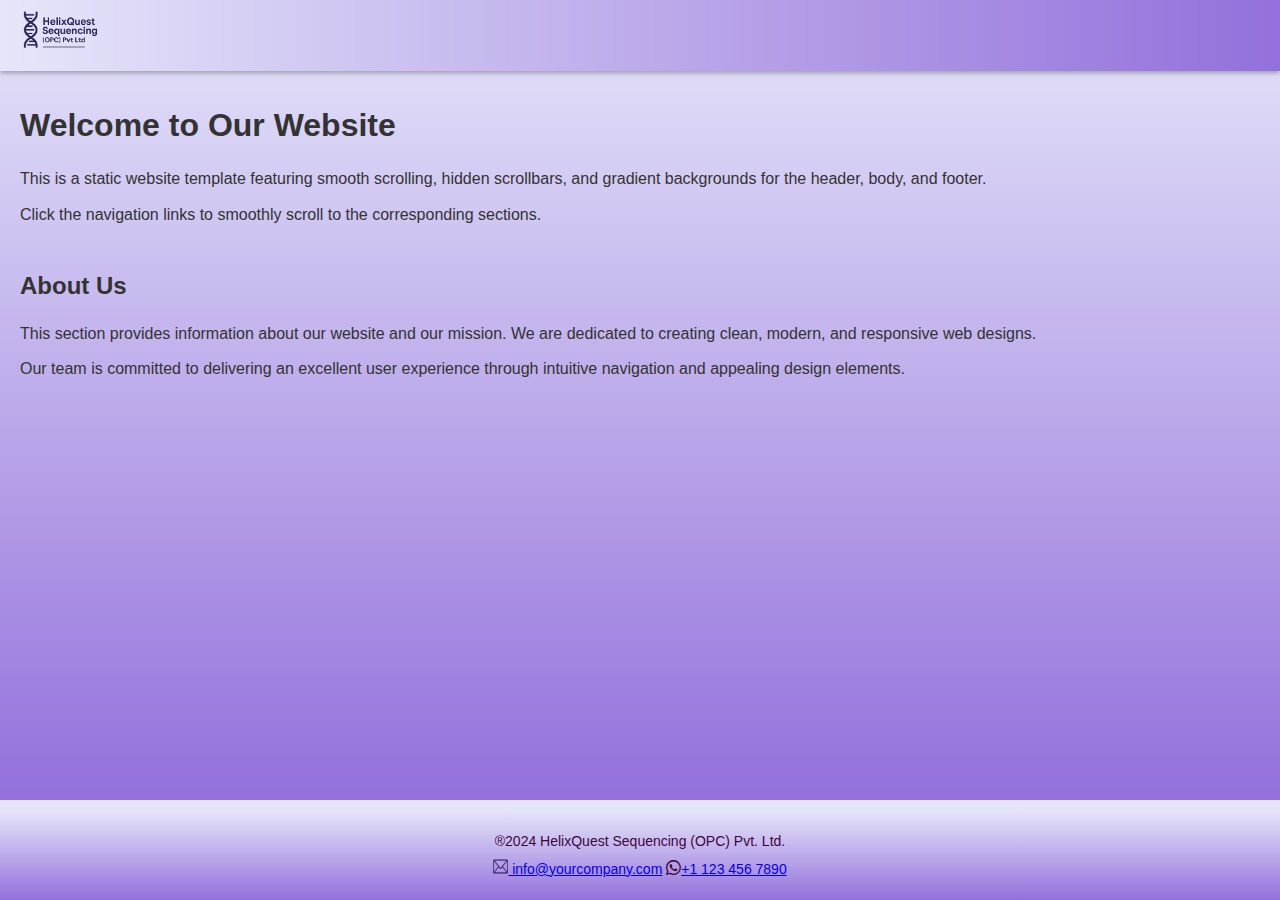
==== index.html @ b8b55e35 "changes" ====
<!DOCTYPE html>
<html lang="en">
<head>
  <meta charset="UTF-8">
  <meta name="viewport" content="width=device-width, initial-scale=1.0">
  <title>HelixQuest Sequencing (OPC) Pvt ltd</title>
  <link rel="icon" type="image/png" href="favicon.png" sizes="16x16">
  <link rel="stylesheet" href="https://cdnjs.cloudflare.com/ajax/libs/font-awesome/6.4.0/css/all.min.css" integrity="sha512-r..." crossorigin="anonymous" referrerpolicy="no-referrer" />
  <style>
    /* Basic Reset */
    * {
      margin: 0;
      padding: 0;
      box-sizing: border-box;
    }
    
    /* Hide scrollbar for WebKit-based browsers */
    ::-webkit-scrollbar {
      display: none;
    }
    /* Hide scrollbar for IE, Edge and Firefox */
    body {
      -ms-overflow-style: none;  /* IE and Edge */
      scrollbar-width: none;     /* Firefox */
    }
    
    /* Smooth scrolling effect for anchor links */
    html {
      scroll-behavior: smooth;
    }
    
    /* Body with gradient background and extra bottom padding for fixed footer */
    body {
      font-family: Arial, sans-serif;
      background: linear-gradient(to bottom, #E6E6FA, #9370DB);
      color: #333;
      line-height: 1.6;
      overflow-x: hidden;
      padding-bottom: 80px; /* Ensure content doesn't hide behind the fixed footer */
    }
    
    /* Fixed Header with gradient background */
    header {
      position: fixed;
      top: 0;
      width: 100%;
      background: linear-gradient(to right, #E6E6FA, #9370DB);  /* Corrected gradient direction */
      color: #fff;
      padding: 10px 20px;
      display: flex;
      align-items: center;
      justify-content: space-between;
      box-shadow: 0 2px 5px rgba(0, 0, 0, 0.3);
      z-index: 1000;
      flex-wrap: wrap;
    }
    /* Clickable Logo with hover effect */
    header .logo {
      font-size: 24px;
      font-weight: bold;
      text-decoration: none;
      color: #530b6d;
      transition: opacity 0.3s ease;
    }
    header .logo:hover {
      opacity: 0.8;
    }
    
    /* Navigation styling */
    nav ul {
      list-style: none;
      display: flex;
      margin: 0;
      padding: 0;
    }
    nav ul li {
      margin-left: 20px;
    }
    /* Extra left margin for the "Contact" tab */
    nav ul li:last-child {
      margin-left: 20px;
    }
    nav ul li a {
      text-decoration: none;
      color: #550d67;
      font-size: 16px;
    }
    nav ul li a:hover {
      text-decoration: wavy underline;
      color: #5e084b;
    }
    
    /* Main Content Area with top padding to avoid fixed header overlay */
    main {
      padding: 100px 20px 20px;
      min-height: 80vh;
    }
    /* Sections in the main content */
    section {
      margin-bottom: 40px;
    }
    section h1,
    section h2 {
      margin-bottom: 15px;
    }
    section p {
      margin-bottom: 10px;
    }
    
    /* Fixed Footer with gradient background */
    footer#contact {
      position: fixed;
      bottom: 0;
      left: 0;
      width: 100%;
      background: linear-gradient(to bottom, #E6E6FA, #9370DB);
      color: #3f063d;
      text-align: center;
      padding: 20px;
      font-size: 14px;
      z-index: 999;
    }
    footer#contact .company-info {
      margin-bottom: 5px;
    }
    footer#contact .contact-info {
      margin-top: 5px;
    }
    
    /* Responsive adjustments for smaller screens */
    @media (max-width: 600px) {
      header {
        flex-direction: column;
        align-items: center;
      }
      nav ul {
        flex-direction: column;
        width: 100%;
        margin-top: 10px;
      }
      nav ul li {
        margin: 5px 0;
      }
      main {
        padding: 120px 10px 20px;
      }
    }
    header .logo img {
  height: 40px; 
  width: 80px; /* Adjust as needed */
}

  </style>
</head>
<body>
  <!-- Fixed Navigation Bar -->
  <header>
    <a class="logo" href="index.html">
      <img src="logo.png" alt="Your Company Logo" style="height: 40px; width: 80px;">
    </a>
    <!--
    <nav>
      <ul>
        <li><a href="#home">Home</a></li>
       
        <li><a href="#about">About</a></li>
 
        <li><a href="#contact">Contact</a></li>
      </ul>
    </nav>
    -->
  </header>
  
  <!-- Main Content Area -->
  <main>
    <!-- Home Section -->
    <section id="home">
      <h1>Welcome to Our Website</h1>
      <p>This is a static website template featuring smooth scrolling, hidden scrollbars, and gradient backgrounds for the header, body, and footer.</p>
      <p>Click the navigation links to smoothly scroll to the corresponding sections.</p>
    </section>
    
    <!-- About Section -->
    <section id="about">
      <h2>About Us</h2>
      <p>This section provides information about our website and our mission. We are dedicated to creating clean, modern, and responsive web designs.</p>
      <p>Our team is committed to delivering an excellent user experience through intuitive navigation and appealing design elements.</p>
    </section>
  </main>
  
  <!-- Fixed Footer Section with Contact Information -->
  <footer id="contact">
    <div class="company-info">&reg;2024 HelixQuest Sequencing (OPC) Pvt. Ltd.</div>
    <div class="contact-info"><a href="mailto:yourname@example.com" target="_blank">
      <img src="mail_logo.png" alt="Email" style="width: 15px; height: 15px;">
    info@yourcompany.com</a> <a href="https://api.whatsapp.com/send?phone=1234567890" target="_blank">
     <i class="fab fa-whatsapp" style="font-size: 17px; color: #3c0434;"></i>+1 123 456 7890 </a></div>
  </footer>
</body>
</html>
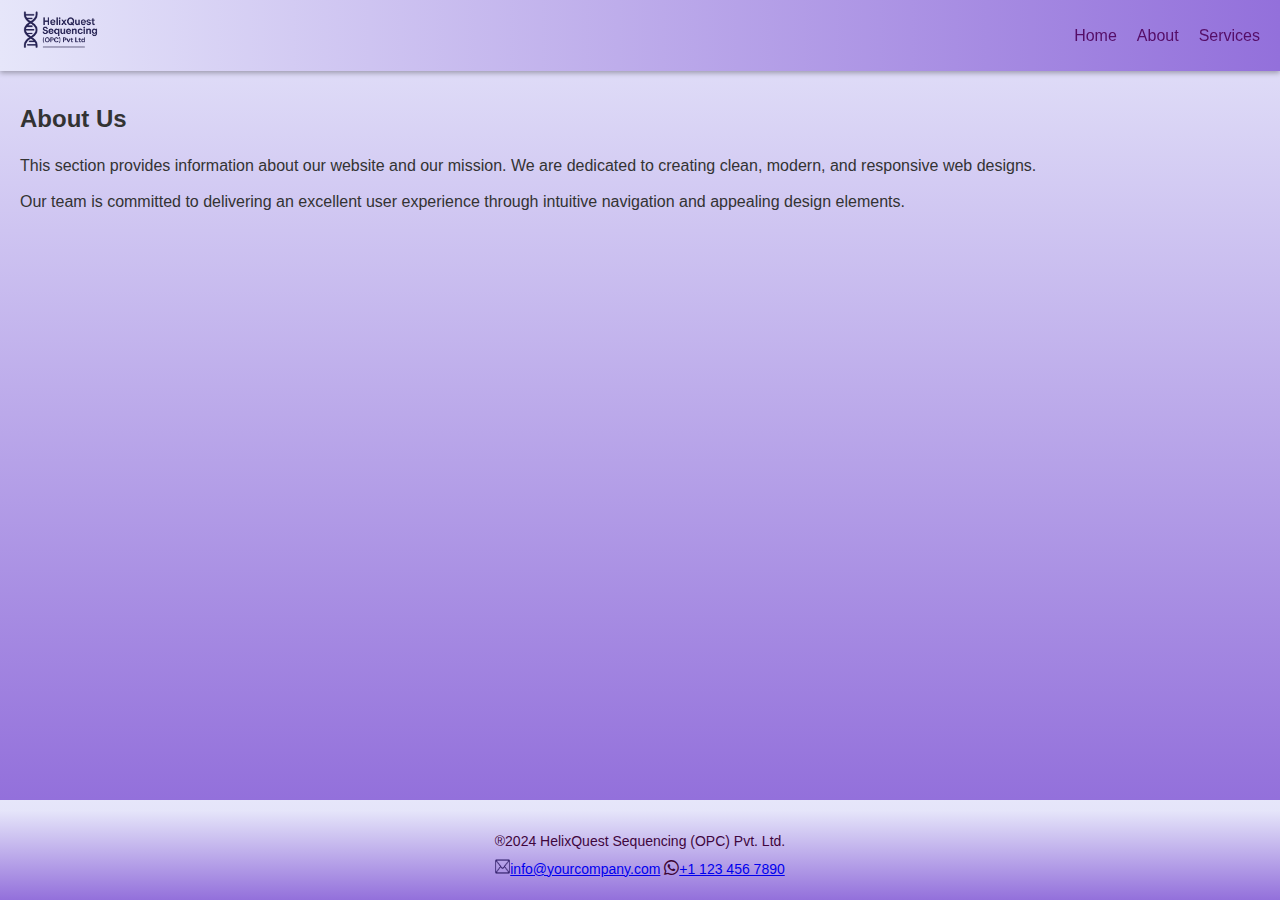
==== commit 106ece1d: "Separate file for every file" ====
--- a/index.html
+++ b/index.html
@@ -4,181 +4,22 @@
   <meta charset="UTF-8">
   <meta name="viewport" content="width=device-width, initial-scale=1.0">
   <title>HelixQuest Sequencing (OPC) Pvt ltd</title>
-  <link rel="icon" type="image/png" href="favicon.png" sizes="16x16">
+  <link rel="stylesheet" href="style.css">
+  <link rel="icon" type="image/png" href="images/favicon.png" sizes="16x16">
   <link rel="stylesheet" href="https://cdnjs.cloudflare.com/ajax/libs/font-awesome/6.4.0/css/all.min.css" integrity="sha512-r..." crossorigin="anonymous" referrerpolicy="no-referrer" />
-  <style>
-    /* Basic Reset */
-    * {
-      margin: 0;
-      padding: 0;
-      box-sizing: border-box;
-    }
-    
-    /* Hide scrollbar for WebKit-based browsers */
-    ::-webkit-scrollbar {
-      display: none;
-    }
-    /* Hide scrollbar for IE, Edge and Firefox */
-    body {
-      -ms-overflow-style: none;  /* IE and Edge */
-      scrollbar-width: none;     /* Firefox */
-    }
-    
-    /* Smooth scrolling effect for anchor links */
-    html {
-      scroll-behavior: smooth;
-    }
-    
-    /* Body with gradient background and extra bottom padding for fixed footer */
-    body {
-      font-family: Arial, sans-serif;
-      background: linear-gradient(to bottom, #E6E6FA, #9370DB);
-      color: #333;
-      line-height: 1.6;
-      overflow-x: hidden;
-      padding-bottom: 80px; /* Ensure content doesn't hide behind the fixed footer */
-    }
-    
-    /* Fixed Header with gradient background */
-    header {
-      position: fixed;
-      top: 0;
-      width: 100%;
-      background: linear-gradient(to right, #E6E6FA, #9370DB);  /* Corrected gradient direction */
-      color: #fff;
-      padding: 10px 20px;
-      display: flex;
-      align-items: center;
-      justify-content: space-between;
-      box-shadow: 0 2px 5px rgba(0, 0, 0, 0.3);
-      z-index: 1000;
-      flex-wrap: wrap;
-    }
-    /* Clickable Logo with hover effect */
-    header .logo {
-      font-size: 24px;
-      font-weight: bold;
-      text-decoration: none;
-      color: #530b6d;
-      transition: opacity 0.3s ease;
-    }
-    header .logo:hover {
-      opacity: 0.8;
-    }
-    
-    /* Navigation styling */
-    nav ul {
-      list-style: none;
-      display: flex;
-      margin: 0;
-      padding: 0;
-    }
-    nav ul li {
-      margin-left: 20px;
-    }
-    /* Extra left margin for the "Contact" tab */
-    nav ul li:last-child {
-      margin-left: 20px;
-    }
-    nav ul li a {
-      text-decoration: none;
-      color: #550d67;
-      font-size: 16px;
-    }
-    nav ul li a:hover {
-      text-decoration: wavy underline;
-      color: #5e084b;
-    }
-    
-    /* Main Content Area with top padding to avoid fixed header overlay */
-    main {
-      padding: 100px 20px 20px;
-      min-height: 80vh;
-    }
-    /* Sections in the main content */
-    section {
-      margin-bottom: 40px;
-    }
-    section h1,
-    section h2 {
-      margin-bottom: 15px;
-    }
-    section p {
-      margin-bottom: 10px;
-    }
-    
-    /* Fixed Footer with gradient background */
-    footer#contact {
-      position: fixed;
-      bottom: 0;
-      left: 0;
-      width: 100%;
-      background: linear-gradient(to bottom, #E6E6FA, #9370DB);
-      color: #3f063d;
-      text-align: center;
-      padding: 20px;
-      font-size: 14px;
-      z-index: 999;
-    }
-    footer#contact .company-info {
-      margin-bottom: 5px;
-    }
-    footer#contact .contact-info {
-      margin-top: 5px;
-    }
-    
-    /* Responsive adjustments for smaller screens */
-    @media (max-width: 600px) {
-      header {
-        flex-direction: column;
-        align-items: center;
-      }
-      nav ul {
-        flex-direction: column;
-        width: 100%;
-        margin-top: 10px;
-      }
-      nav ul li {
-        margin: 5px 0;
-      }
-      main {
-        padding: 120px 10px 20px;
-      }
-    }
-    header .logo img {
-  height: 40px; 
-  width: 80px; /* Adjust as needed */
-}
-
-  </style>
+  
 </head>
 <body>
-  <!-- Fixed Navigation Bar -->
-  <header>
-    <a class="logo" href="index.html">
-      <img src="logo.png" alt="Your Company Logo" style="height: 40px; width: 80px;">
-    </a>
-    <!--
-    <nav>
-      <ul>
-        <li><a href="#home">Home</a></li>
-       
-        <li><a href="#about">About</a></li>
- 
-        <li><a href="#contact">Contact</a></li>
-      </ul>
-    </nav>
-    -->
-  </header>
+
+   
+  <!-- Header -->
+  <div id="header-placeholder"></div>
+
+  
   
   <!-- Main Content Area -->
   <main>
-    <!-- Home Section -->
-    <section id="home">
-      <h1>Welcome to Our Website</h1>
-      <p>This is a static website template featuring smooth scrolling, hidden scrollbars, and gradient backgrounds for the header, body, and footer.</p>
-      <p>Click the navigation links to smoothly scroll to the corresponding sections.</p>
-    </section>
+   
     
     <!-- About Section -->
     <section id="about">
@@ -188,13 +29,9 @@
     </section>
   </main>
   
-  <!-- Fixed Footer Section with Contact Information -->
-  <footer id="contact">
-    <div class="company-info">&reg;2024 HelixQuest Sequencing (OPC) Pvt. Ltd.</div>
-    <div class="contact-info"><a href="mailto:yourname@example.com" target="_blank">
-      <img src="mail_logo.png" alt="Email" style="width: 15px; height: 15px;">
-    info@yourcompany.com</a> <a href="https://api.whatsapp.com/send?phone=1234567890" target="_blank">
-     <i class="fab fa-whatsapp" style="font-size: 17px; color: #3c0434;"></i>+1 123 456 7890 </a></div>
-  </footer>
+   <!-- Footer -->
+   <div id="footer-placeholder"></div>
+  <!-- Load JS -->
+   <script src="main.js"></script>
 </body>
 </html>
--- a/style.css
+++ b/style.css
@@ -0,0 +1,144 @@
+/* CSS for a simple webpage with a fixed header and footer, smooth scrolling, and responsive design */
+    /* Basic Reset */
+    * {
+      margin: 0;
+      padding: 0;
+      box-sizing: border-box;
+    }
+    
+    /* Hide scrollbar for WebKit-based browsers */
+    ::-webkit-scrollbar {
+      display: none;
+    }
+    /* Hide scrollbar for IE, Edge and Firefox */
+    body {
+      -ms-overflow-style: none;  /* IE and Edge */
+      scrollbar-width: none;     /* Firefox */
+    }
+    
+    /* Smooth scrolling effect for anchor links */
+    html {
+      scroll-behavior: smooth;
+    }
+    
+    /* Body with gradient background and extra bottom padding for fixed footer */
+    body {
+      font-family: Arial, sans-serif;
+      background: linear-gradient(to bottom, #E6E6FA, #9370DB);
+      color: #333;
+      line-height: 1.6;
+      overflow-x: hidden;
+      padding-bottom: 80px; /* Ensure content doesn't hide behind the fixed footer */
+    }
+    
+    /* Fixed Header with gradient background */
+    header {
+      position: fixed;
+      top: 0;
+      width: 100%;
+      background: linear-gradient(to right, #E6E6FA, #9370DB);  /* Corrected gradient direction */
+      color: #fff;
+      padding: 10px 20px;
+      display: flex;
+      align-items: center;
+      justify-content: space-between;
+      box-shadow: 0 2px 5px rgba(0, 0, 0, 0.3);
+      z-index: 1000;
+      flex-wrap: wrap;
+    }
+    /* Clickable Logo with hover effect */
+    header .logo {
+      font-size: 24px;
+      font-weight: bold;
+      text-decoration: none;
+      color: #530b6d;
+      transition: opacity 0.3s ease;
+    }
+    header .logo:hover {
+      opacity: 0.8;
+    }
+    
+    /* Navigation styling */
+    nav ul {
+      list-style: none;
+      display: flex;
+      margin: 0;
+      padding: 0;
+    }
+    nav ul li {
+      margin-left: 20px;
+    }
+    /* Extra left margin for the "Contact" tab */
+    nav ul li:last-child {
+      margin-left: 20px;
+    }
+    nav ul li a {
+      text-decoration: none;
+      color: #550d67;
+      font-size: 16px;
+    }
+    nav ul li a:hover {
+      text-decoration: wavy underline;
+      color: #5e084b;
+    }
+    
+    /* Main Content Area with top padding to avoid fixed header overlay */
+    main {
+      padding: 100px 20px 20px;
+      min-height: 80vh;
+    }
+    /* Sections in the main content */
+    section {
+      margin-bottom: 40px;
+    }
+    section h1,
+    section h2 {
+      margin-bottom: 15px;
+    }
+    section p {
+      margin-bottom: 10px;
+    }
+    
+    /* Fixed Footer with gradient background */
+    footer#contact {
+      position: fixed;
+      bottom: 0;
+      left: 0;
+      width: 100%;
+      background: linear-gradient(to bottom, #E6E6FA, #9370DB);
+      color: #3f063d;
+      text-align: center;
+      padding: 20px;
+      font-size: 14px;
+      z-index: 999;
+    }
+    footer#contact .company-info {
+      margin-bottom: 5px;
+    }
+    footer#contact .contact-info {
+      margin-top: 5px;
+    }
+    
+    /* Responsive adjustments for smaller screens */
+    @media (max-width: 600px) {
+      header {
+        flex-direction: column;
+        align-items: center;
+      }
+      nav ul {
+        flex-direction: column;
+        width: 100%;
+        margin-top: 10px;
+      }
+      nav ul li {
+        margin: 5px 0;
+      }
+      main {
+        padding: 120px 10px 20px;
+      }
+    }
+    header .logo img {
+  height: 40px; 
+  width: 80px; /* Adjust as needed */
+}
+
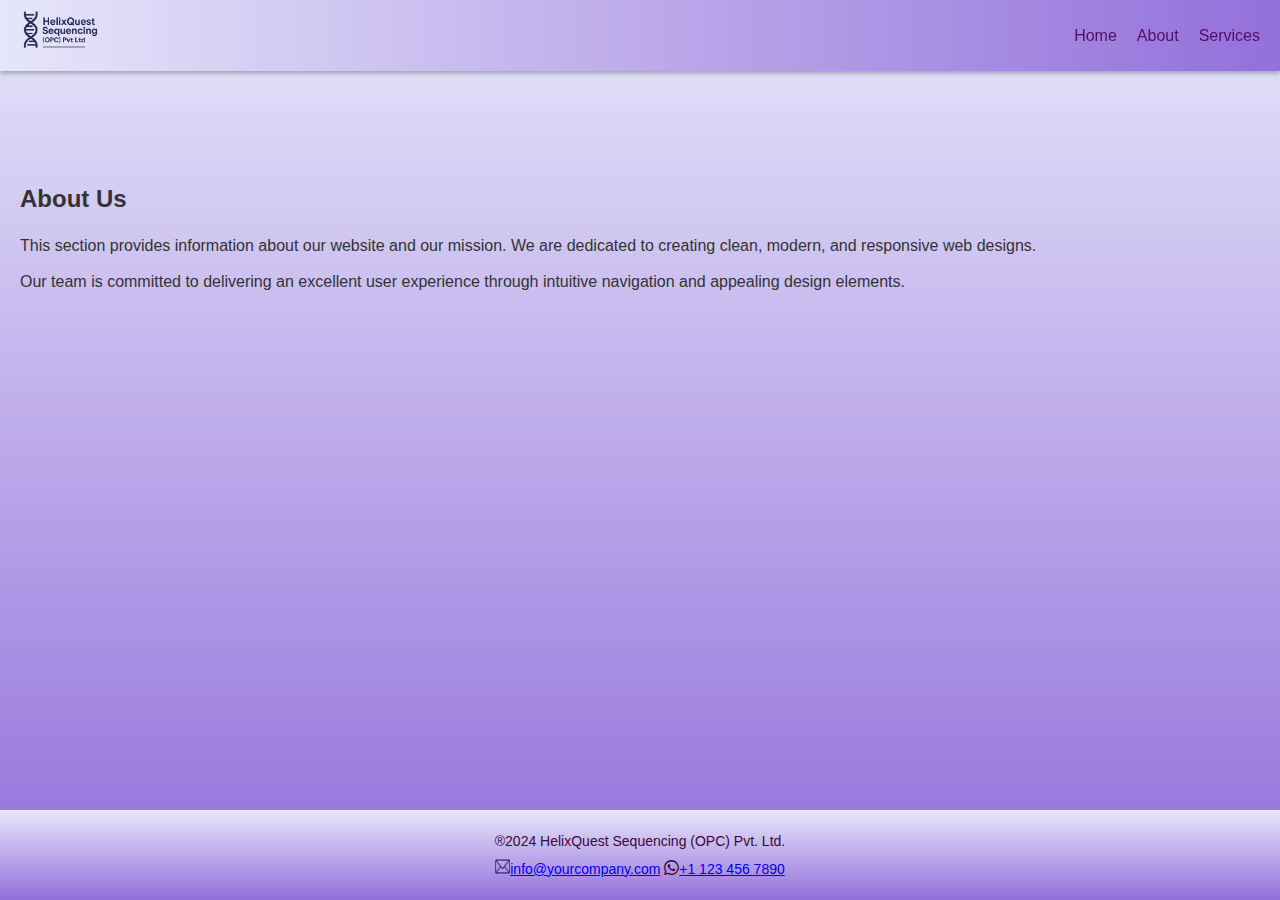
==== commit daf4ed31: "FIle name hidden in the address bar" ====
--- a/index.html
+++ b/index.html
@@ -7,7 +7,7 @@
   <link rel="stylesheet" href="style.css">
   <link rel="icon" type="image/png" href="images/favicon.png" sizes="16x16">
   <link rel="stylesheet" href="https://cdnjs.cloudflare.com/ajax/libs/font-awesome/6.4.0/css/all.min.css" integrity="sha512-r..." crossorigin="anonymous" referrerpolicy="no-referrer" />
-  
+  <script src="hide-filename.js"></script>
 </head>
 <body>
 
--- a/style.css
+++ b/style.css
@@ -28,6 +28,7 @@
       color: #333;
       line-height: 1.6;
       overflow-x: hidden;
+      padding-top: 80px; /* Ensure content doesn't hide behind the fixed header */
       padding-bottom: 80px; /* Ensure content doesn't hide behind the fixed footer */
     }
     
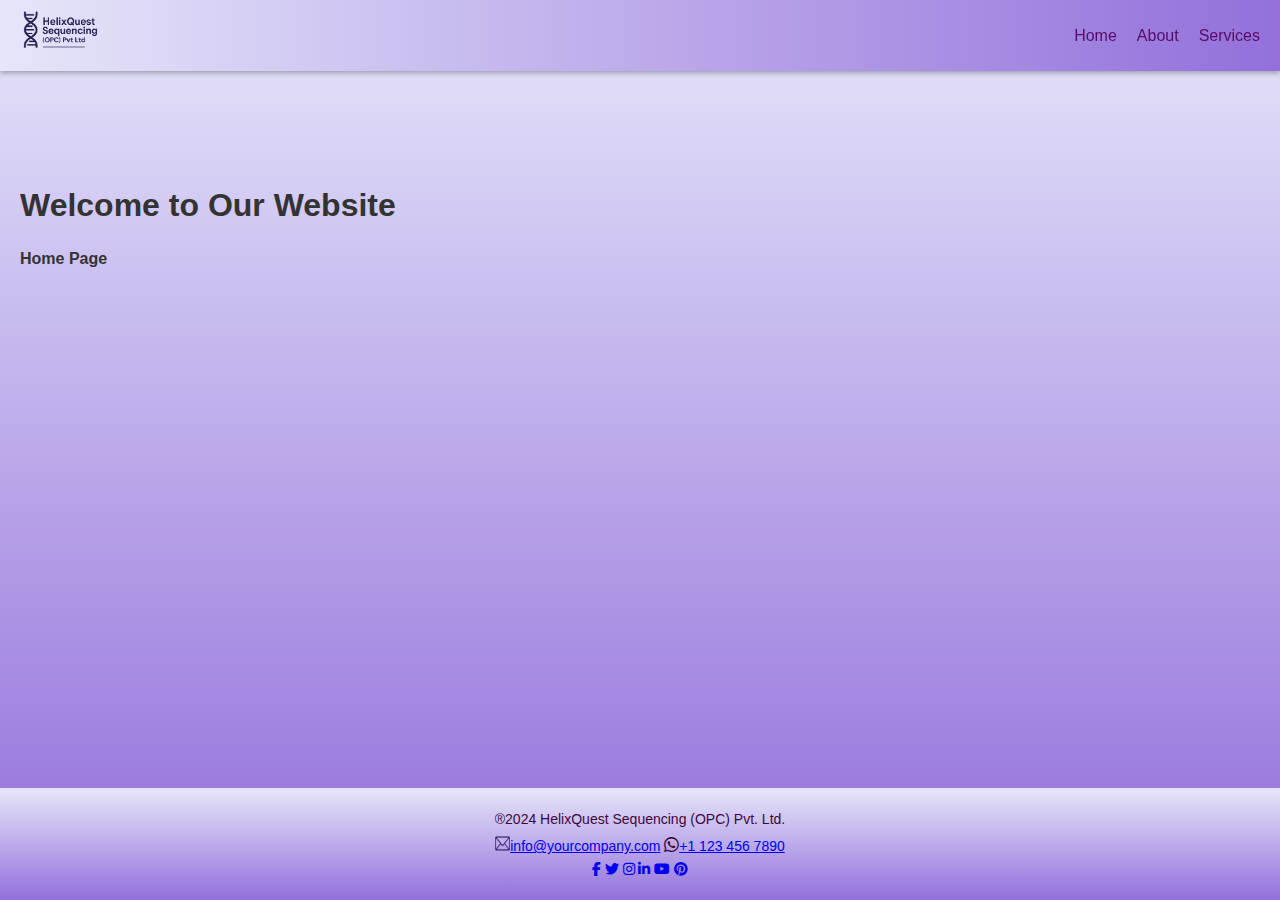
==== commit 25499886: "Not Important" ====
--- a/index.html
+++ b/index.html
@@ -23,9 +23,8 @@
     
     <!-- About Section -->
     <section id="about">
-      <h2>About Us</h2>
-      <p>This section provides information about our website and our mission. We are dedicated to creating clean, modern, and responsive web designs.</p>
-      <p>Our team is committed to delivering an excellent user experience through intuitive navigation and appealing design elements.</p>
+      <h1>Welcome to Our Website</h1>
+      <h4>Home Page</h4>
     </section>
   </main>
   
--- a/style.css
+++ b/style.css
@@ -70,9 +70,11 @@
       margin-left: 20px;
     }
     /* Extra left margin for the "Contact" tab */
+    /*
     nav ul li:last-child {
       margin-left: 20px;
     }
+      */
     nav ul li a {
       text-decoration: none;
       color: #550d67;
@@ -121,18 +123,20 @@
     }
     
     /* Responsive adjustments for smaller screens */
-    @media (max-width: 600px) {
+    @media (max-width: 400px) {
       header {
         flex-direction: column;
         align-items: center;
+        padding: 10px;
       }
       nav ul {
-        flex-direction: column;
+        flex-direction: row;
         width: 100%;
-        margin-top: 10px;
+        padding: 10px;
       }
       nav ul li {
         margin: 5px 0;
+        padding: 10px;
       }
       main {
         padding: 120px 10px 20px;
@@ -143,3 +147,8 @@
   width: 80px; /* Adjust as needed */
 }
 
+.social-icons {
+  justify-content: center;
+  padding-left: 20px;
+  padding-right: 20px;
+}
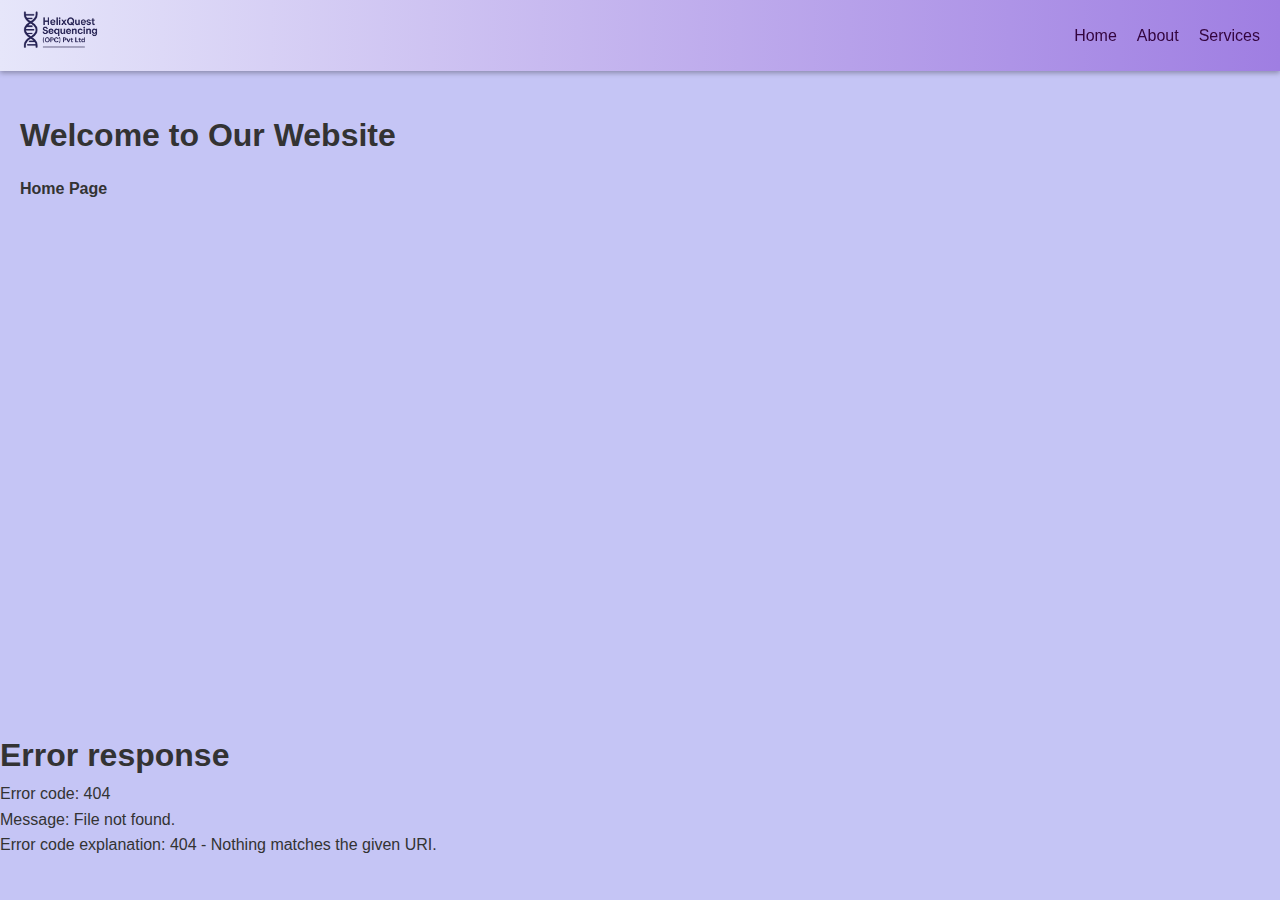
==== commit deecd72b: "Sorting of Files" ====
--- a/index.html
+++ b/index.html
@@ -4,10 +4,11 @@
   <meta charset="UTF-8">
   <meta name="viewport" content="width=device-width, initial-scale=1.0">
   <title>HelixQuest Sequencing (OPC) Pvt ltd</title>
-  <link rel="stylesheet" href="style.css">
+  <link rel="stylesheet" href="assets/css/style.css">
   <link rel="icon" type="image/png" href="images/favicon.png" sizes="16x16">
   <link rel="stylesheet" href="https://cdnjs.cloudflare.com/ajax/libs/font-awesome/6.4.0/css/all.min.css" integrity="sha512-r..." crossorigin="anonymous" referrerpolicy="no-referrer" />
-  <script src="hide-filename.js"></script>
+  <script src="assets/json/hide-filename.js"></script>
+  <script src="assets/json/main.js"></script>
 </head>
 <body>
 
@@ -31,6 +32,7 @@
    <!-- Footer -->
    <div id="footer-placeholder"></div>
   <!-- Load JS -->
-   <script src="main.js"></script>
+  <script src="/assets/json/hide-filename.js"></script>
+  <script src="/assets/json/main.js"></script>
 </body>
 </html>
--- a/assets/css/style.css
+++ b/assets/css/style.css
@@ -0,0 +1,167 @@
+/* CSS for a simple webpage with a fixed header and footer, smooth scrolling, and responsive design */
+    /* Basic Reset */
+    * {
+      margin: 0;
+      padding: 0;
+      box-sizing: border-box;
+    }
+    
+    /* Hide scrollbar for WebKit-based browsers */
+    ::-webkit-scrollbar {
+      display: none;
+    }
+    /* Hide scrollbar for IE, Edge and Firefox */
+    body {
+      -ms-overflow-style: none;  /* IE and Edge */
+      scrollbar-width: none;     /* Firefox */
+    }
+    
+    /* Smooth scrolling effect for anchor links */
+    html {
+      scroll-behavior: smooth;
+      height: 100%;
+    }
+    
+    body {
+      font-family: Arial, sans-serif;
+      background-color: #c5c5f5;  
+      color: #333;
+      line-height: 1.6;
+      overflow-x: auto;
+      padding-top: 10px; /* Ensure content doesn't hide behind the fixed header */
+      flex: 1;
+      
+    }
+    
+    /* Fixed Header with gradient background */
+    header {
+      position: fixed;
+      top: 0;
+      width: 100%;
+      background: linear-gradient(to right, #E6E6FA, #9f7ee2);  /* Corrected gradient direction */
+      color: #fff;
+      padding: 10px 20px;
+      display: flex;
+      align-items: center;
+      justify-content: space-between;
+      box-shadow: 0 2px 5px rgba(0, 0, 0, 0.3);
+      z-index: 1000;
+      flex-wrap: wrap;
+    }
+    /* Clickable Logo with hover effect */
+    header .logo {
+      font-size: 24px;
+      font-weight: bold;
+      text-decoration: none;
+      color: #530b6d;
+      transition: opacity 0.3s ease;
+    }
+    header .logo:hover {
+      opacity: 0.8;
+    }
+    
+    /* Navigation styling */
+    nav ul {
+      list-style: none;
+      display: flex;
+      margin: 0;
+      padding: 0;
+    }
+    nav ul li {
+      margin-left: 20px;
+    }
+    /* Extra left margin for the "Contact" tab */
+    /*
+    nav ul li:last-child {
+      margin-left: 20px;
+    }
+      */
+    nav ul li a {
+      text-decoration: none;
+      color: #33043e;
+      font-size: 16px;
+    }
+    nav ul li a:hover {
+    
+      color: #430a89;
+    }
+    
+    /* Main Content Area with top padding to avoid fixed header overlay */
+    main {
+      padding: 100px 20px 20px;
+      min-height: 80vh;
+      flex: 1;
+      flex-direction: column;
+    }
+    /* Sections in the main content */
+    section {
+      margin-bottom: 40px;
+    }
+    section h1,
+    section h2 {
+      margin-bottom: 15px;
+    }
+    section p {
+      margin-bottom: 10px;
+    }
+    
+    /* Fixed Footer with gradient background */
+    footer#contact {
+      position: relative;
+      bottom: 0;
+      left: 0;
+      width: 100%;
+      background: linear-gradient(to bottom, #E6E6FA, #9370DB);
+      color: #3f063d;
+      text-align: center;
+    
+      font-size: 14px;
+      
+    }
+    footer#contact .company-info {
+      margin-bottom: 5px;
+    }
+    footer#contact .contact-info {
+      margin-top: 5px;
+    }
+    
+    /* Responsive adjustments for smaller screens */
+    @media (max-width: 400px) {
+      header {
+        flex-direction: column;
+        align-items: center;
+        padding: 10px;
+      }
+      nav ul {
+        flex-direction: row;
+        width: 100%;
+        padding: 10px;
+      }
+      nav ul li {
+        margin: 5px 0;
+        padding: 10px;
+      }
+      main {
+        padding: 120px 10px 20px;
+      }
+      .about-section {
+       overflow: auto;
+       max-width: 80%;
+        padding: 10px;
+
+            }
+    }   
+    header .logo img {
+        height: 40px; 
+        width: 80px; /* Adjust as needed */
+    }               
+
+    .about-section {
+      width: 50%;
+      padding: 5px;
+      margin-left: 20%;
+      margin-right: 20%;
+    }
+    .bio_img {
+      float: right;
+    }
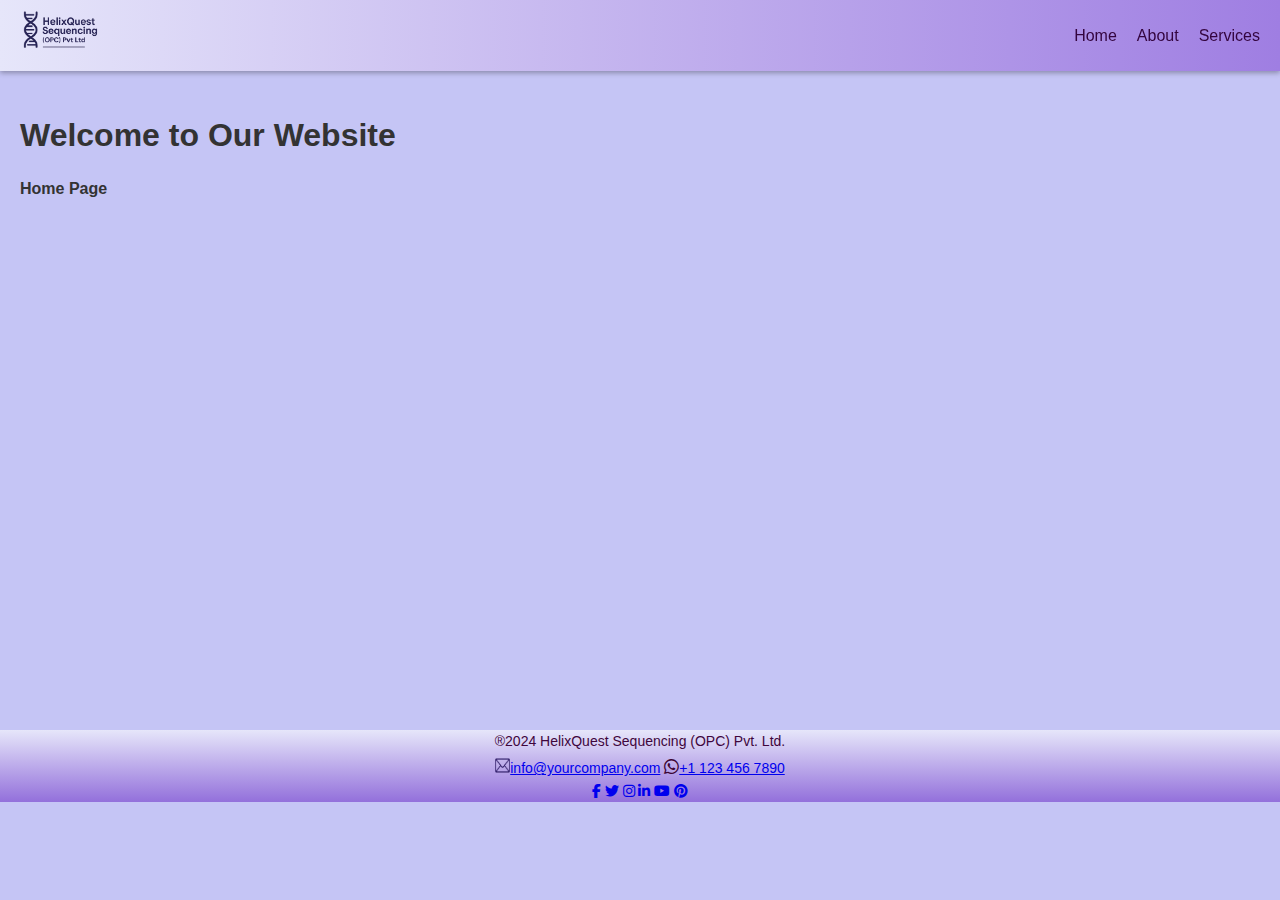
==== commit e7f762f9: "footer" ====
--- a/index.html
+++ b/index.html
@@ -4,11 +4,20 @@
   <meta charset="UTF-8">
   <meta name="viewport" content="width=device-width, initial-scale=1.0">
   <title>HelixQuest Sequencing (OPC) Pvt ltd</title>
-  <link rel="stylesheet" href="assets/css/style.css">
+  <link rel="stylesheet" href="assets/css/design.css">
   <link rel="icon" type="image/png" href="images/favicon.png" sizes="16x16">
   <link rel="stylesheet" href="https://cdnjs.cloudflare.com/ajax/libs/font-awesome/6.4.0/css/all.min.css" integrity="sha512-r..." crossorigin="anonymous" referrerpolicy="no-referrer" />
-  <script src="assets/json/hide-filename.js"></script>
-  <script src="assets/json/main.js"></script>
+  <script>
+    (function() {
+  const path = window.location.pathname;
+  if (path.endsWith('index.html') || path.endsWith('AboutUs.html') || path.endsWith('services.html')) {
+    // Replace the file name with a clean URL.
+    const newPath = path.replace(/(index\.html|AboutUs\.html|services\.html)$/, '');
+    window.history.replaceState(null, '', newPath);
+  }
+})();
+  </script>
+
 </head>
 <body>
 
@@ -32,7 +41,25 @@
    <!-- Footer -->
    <div id="footer-placeholder"></div>
   <!-- Load JS -->
-  <script src="/assets/json/hide-filename.js"></script>
-  <script src="/assets/json/main.js"></script>
+  <script>
+    document.addEventListener("DOMContentLoaded", () => {
+    // Load header
+    fetch("assets/html/header.html")
+      .then(res => res.text())
+      .then(data => {
+        document.getElementById("header-placeholder").innerHTML = data;
+      })
+      .catch(err => console.error("Header load error:", err));
+  
+    // Load footer
+    fetch("assets/html/footer.html")
+      .then(res => res.text())
+      .then(data => {
+        document.getElementById("footer-placeholder").innerHTML = data;
+      })
+      .catch(err => console.error("Footer load error:", err));
+  });
+
+  </script>
 </body>
 </html>
--- a/assets/css/design.css
+++ b/assets/css/design.css
@@ -0,0 +1,169 @@
+/* CSS for a simple webpage with a fixed header and footer, smooth scrolling, and responsive design */
+    /* Basic Reset */
+    * {
+      margin: 0;
+      padding: 0;
+      box-sizing: border-box;
+    }
+    
+    /* Hide scrollbar for WebKit-based browsers */
+    ::-webkit-scrollbar {
+      display: none;
+    }
+    /* Hide scrollbar for IE, Edge and Firefox */
+    body {
+      -ms-overflow-style: none;  /* IE and Edge */
+      scrollbar-width: none;     /* Firefox */
+    }
+    
+    /* Smooth scrolling effect for anchor links */
+    html {
+      scroll-behavior: smooth;
+      height: 100%;
+    }
+    
+    body {
+      font-family: Arial, sans-serif;
+      background-color: #c5c5f5;  
+      color: #333;
+      line-height: 1.6;
+      overflow-x: auto;
+      padding-top: 10px; /* Ensure content doesn't hide behind the fixed header */
+      flex: 1;
+      
+    }
+    
+    /* Fixed Header with gradient background */
+    header {
+      position: fixed;
+      top: 0;
+      width: 100%;
+      background: linear-gradient(to right, #E6E6FA, #9f7ee2);  /* Corrected gradient direction */
+      color: #fff;
+      padding: 10px 20px;
+      display: flex;
+      align-items: center;
+      justify-content: space-between;
+      box-shadow: 0 2px 5px rgba(0, 0, 0, 0.3);
+      z-index: 1000;
+      flex-wrap: wrap;
+    }
+    /* Clickable Logo with hover effect */
+    header .logo {
+      font-size: 24px;
+      font-weight: bold;
+      text-decoration: none;
+      color: #530b6d;
+      transition: opacity 0.3s ease;
+    }
+    header .logo:hover {
+      opacity: 0.8;
+    }
+    
+    /* Navigation styling */
+    nav ul {
+      list-style: none;
+      display: flex;
+      margin: 0;
+      padding: 0;
+    }
+    nav ul li {
+      margin-left: 20px;
+    }
+    /* Extra left margin for the "Contact" tab */
+    /*
+    nav ul li:last-child {
+      margin-left: 20px;
+    }
+      */
+    nav ul li a {
+      text-decoration: none;
+      color: #33043e;
+      font-size: 16px;
+    }
+    nav ul li a:hover {
+    
+      color: #430a89;
+    }
+    
+    /* Main Content Area with top padding to avoid fixed header overlay */
+    main {
+      padding: 100px 20px 20px;
+      min-height: 80vh;
+      flex: 1;
+      flex-direction: column;
+    }
+    /* Sections in the main content */
+    section {
+      margin-bottom: 40px;
+    }
+    section h1,
+    section h2 {
+      margin-bottom: 15px;
+    }
+    section p {
+      margin-bottom: 10px;
+    }
+    
+    /* Fixed Footer with gradient background */
+    footer#contact {
+      position: relative;
+      bottom: 0;
+      left: 0;
+      width: 100%;
+      background: linear-gradient(to bottom, #E6E6FA, #9370DB);
+      color: #3f063d;
+      text-align: center;
+    
+      font-size: 14px;
+      
+    }
+    footer#contact .company-info {
+      margin-bottom: 5px;
+    }
+    footer#contact .contact-info {
+      margin-top: 5px;
+    }
+    
+    /* Responsive adjustments for smaller screens */
+    @media (max-width: 400px) {
+      header {
+        flex-direction: column;
+        align-items: center;
+        padding: 10px;
+      }
+      nav ul {
+        flex-direction: row;
+        width: 100%;
+        padding: 10px;
+      }
+      nav ul li {
+        margin: 5px 0;
+        padding: 10px;
+      }
+      main {
+        padding: 120px 10px 20px;
+      }
+      .about-section {
+       overflow: auto;
+       max-width: 80%;
+        padding: 10px;
+
+            }
+    }   
+    header .logo img {
+        height: 40px; 
+        width: 80px; /* Adjust as needed */
+    }               
+
+    .about-section {
+      width: 50%;
+      padding: 5px;
+      margin-left: 20%;
+      margin-right: 20%;
+    }
+    .bio_img {
+      float: right;
+      overflow: auto;
+      margin-left: 70%;
+    }
